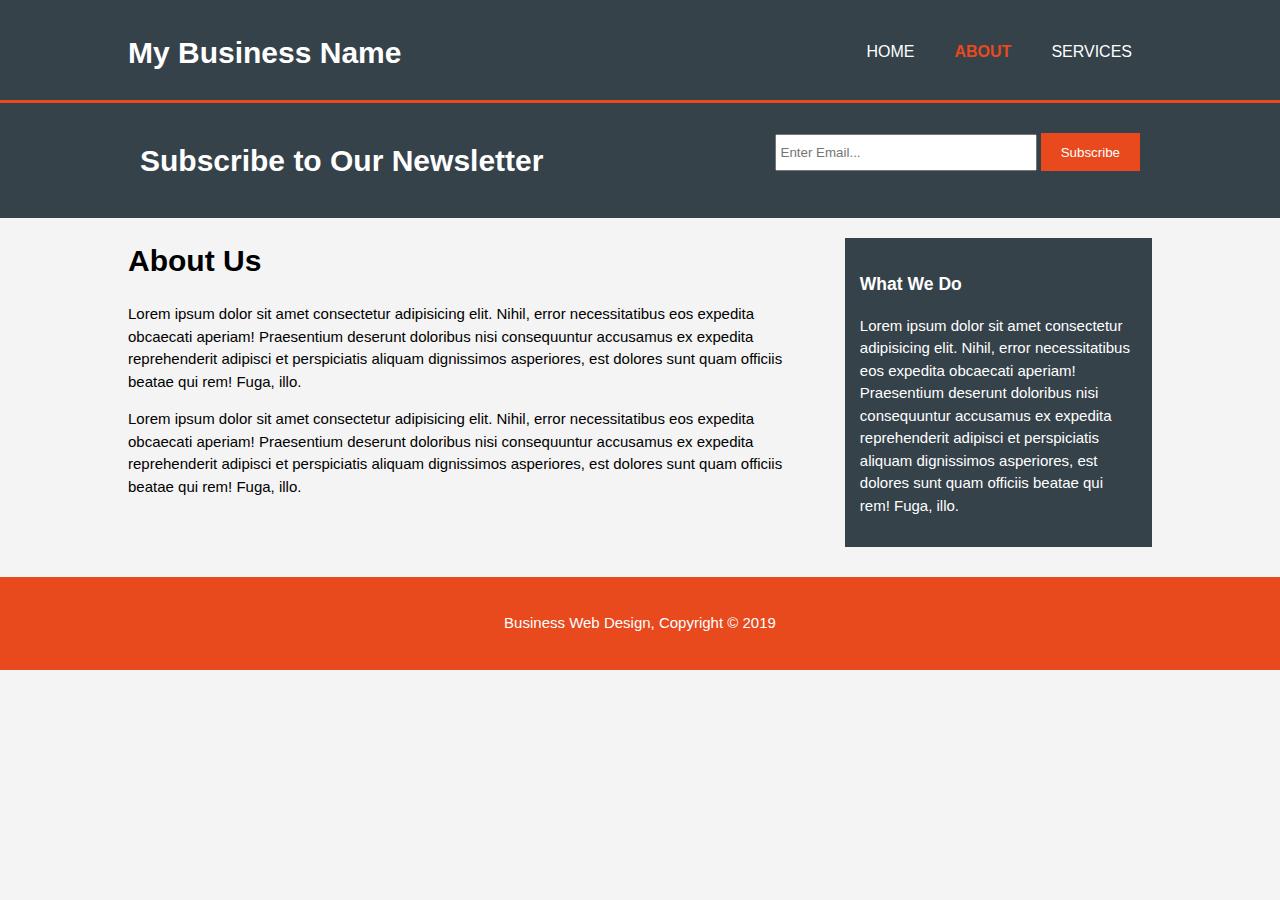
==== about.html @ 266375e4 "html are edited - some code misteakes corrected" ====
<!DOCTYPE html>
<html lang="en">
  <head>
    <meta charset="UTF-8" />
    <meta name="viewport" content="width=device-width, initial-scale=1.0" />
    <meta http-equiv="X-UA-Compatible" content="ie=edge" />
    <meta
      name="keywords"
      content="web design, affordable web design, company website"
    <meta name="author" content="Piotr Babinski"/>
    <title>My Responsive Website | About</title>
    <link rel="stylesheet" href="css/style.css" />
  </head>
  <body>
    <header>
        <div class="container">
        <div id="branding">
            <h1><span class="highlight"> My Business Name </h1>
        </div>
            <nav>
                <ul>
                    <li><a href="index.html">Home</a></li>
                    <li class="current"><a href="about.html">About</a></li>
                    <li><a href="services.html">Services</a></li>
                </ul>
            </nav>
        </div>
    </header>

<section id="newsletter">
    <div class="container">
        <h1>Subscribe to Our Newsletter</h1>
        <form>
            <input type="email" placeholder="Enter Email..."></input>
            <button type="submit" class="button_1">Subscribe</button>
        </form>
    </div>
</section>

<section id="main">
    <div class="container">
    <article id="main-col">
        <h1 class="page-title">About Us</h1>
        <p>Lorem ipsum dolor sit amet consectetur adipisicing elit. Nihil, error necessitatibus eos expedita obcaecati aperiam! Praesentium deserunt doloribus nisi consequuntur accusamus ex expedita reprehenderit adipisci et perspiciatis aliquam dignissimos asperiores, est dolores sunt quam officiis beatae qui rem! Fuga, illo.</p>
        <p>Lorem ipsum dolor sit amet consectetur adipisicing elit. Nihil, error necessitatibus eos expedita obcaecati aperiam! Praesentium deserunt doloribus nisi consequuntur accusamus ex expedita reprehenderit adipisci et perspiciatis aliquam dignissimos asperiores, est dolores sunt quam officiis beatae qui rem! Fuga, illo.</p>
    </article> 
    <aside id="sidebar">
        <div class="dark">
        <h3>What We Do</h3>
        <p>Lorem ipsum dolor sit amet consectetur adipisicing elit. Nihil, error necessitatibus eos expedita obcaecati aperiam! Praesentium deserunt doloribus nisi consequuntur accusamus ex expedita reprehenderit adipisci et perspiciatis aliquam dignissimos asperiores, est dolores sunt quam officiis beatae qui rem! Fuga, illo.</p>
        </div>

    </aside>
    
    </div>
</section>
    <footer>
    <p>Business Web Design, Copyright &copy; 2019</p>
    </footer>
  </body>
</html>
---- css/style.css ----
body {
  font-family: Arial, Helvetica, sans-serif;
  font-size: 15px;
  line-height: 1.5;
  padding: 0;
  margin: 0;
  background: #f4f4f4;
}

/* Global */
.container {
  width: 80%;
  margin: auto;
  overflow: hidden;
}

ul {
  margin: 0;
  padding: 0;
}

.button_1 {
  height: 38px;
  background: #e8491d;
  border: none;
  padding-left: 20px;
  padding-right: 20px;
  color: #ffffff;
}

.dark {
  padding: 15px;
  background: #35424a;
  color: #ffffff;
  margin-top: 10px;
  margin-bottom: 10px;
}

/* Header */

header {
  background: #35424a;
  color: #ffffff;
  padding-top: 30px;
  min-height: 70px;
  border-bottom: #e8491d 3px solid;
}

header a {
  color: #ffffff;
  text-decoration: none;
  text-transform: uppercase;
  font-size: 16px;
}

header li {
  float: left;
  display: inline;
  padding: 0 20px 0 20px;
}

header #branding {
  float: left;
}

header #branding h1 {
  margin: 0;
}

header nav {
  float: right;
  margin-top: 10px;
}

header .highligh,
header .current a {
  color: #e8491d;
  font-weight: bold;
}

header a:hover {
  color: #cccccc;
  font-weight: bold;
}

/* Showcase */

#showcase {
  min-height: 400px;
  background: url("../css/images/code.jpg") no-repeat 0 -400px;
  text-align: center;
  color: #ffffff;
}

#showcase h1 {
  margin-top: 80px;
  font-size: 55px;
  margin-bottom: 10px;
}

/* Newsletter */

#showcase p {
  font-size: 20px;
}

#newsletter {
  padding: 15px;
  color: white;
  background: #35424a;
}

#newsletter h1 {
  float: left;
}

#newsletter form {
  float: right;
  margin-top: 15px;
}

#newsletter input[type="email"] {
  padding: 4px;
  height: 25px;
  width: 250px;
}

/* Boxes */

#boxes {
  margin-top: 20px;
}

#boxes .box {
  float: left;
  width: 30%;
  overflow: auto;
  padding: 5px;
  text-align: center;
}

#boxes .box img {
  width: 300px;
}

/* Sidebar */

aside#sidebar {
  float: right;
  width: 30%;
  margin-top: 10px;
}

/* Main-col */
article#main-col {
  float: left;
  width: 65%;
}
footer {
  padding: 20px;
  margin-top: 20px;
  color: white;
  background: #e8491d;
  text-align: center;
}
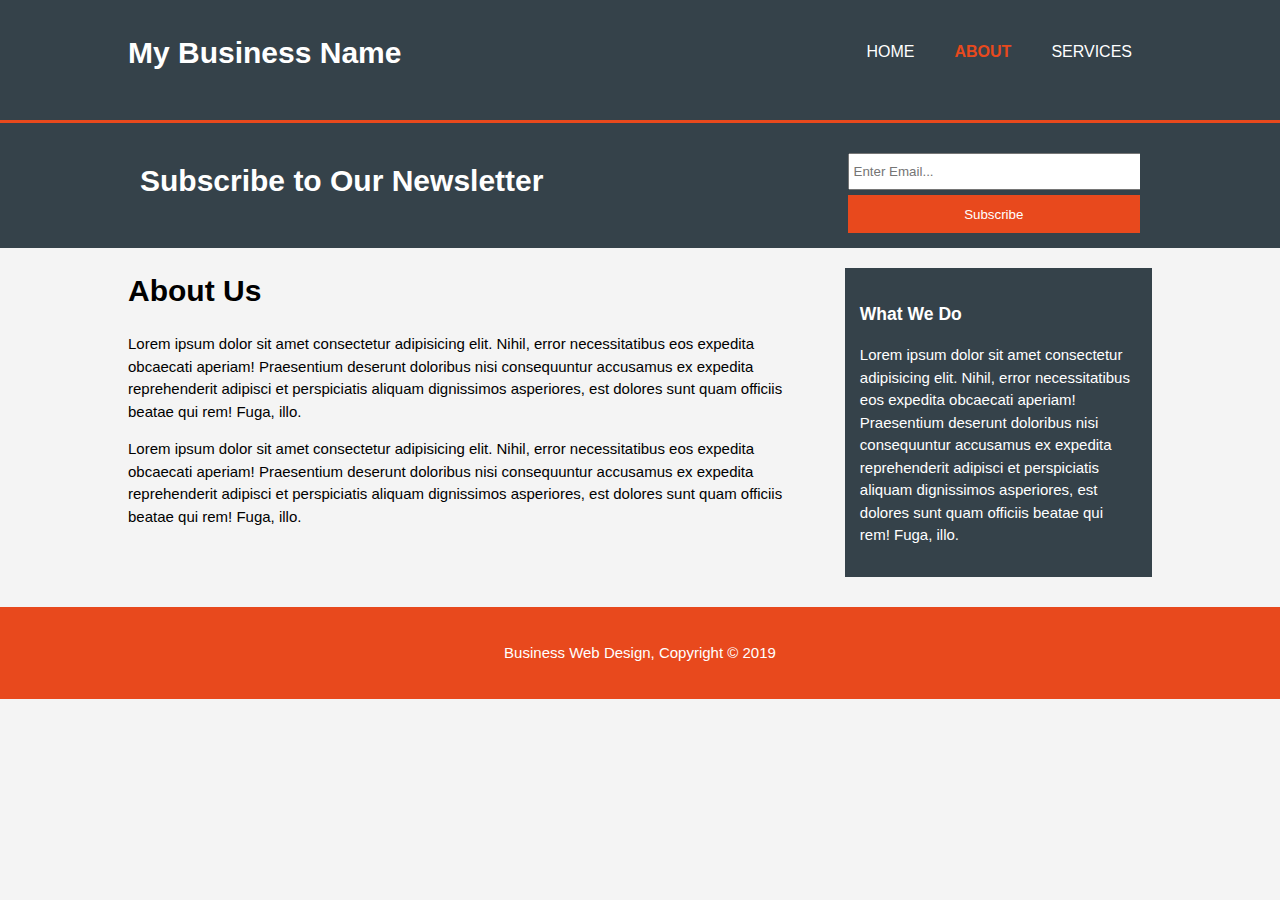
==== commit aa70695d: "some corrections (faded image a little)" ====
--- a/about.html
+++ b/about.html
@@ -29,11 +29,11 @@
 
 <section id="newsletter">
     <div class="container">
-        <h1>Subscribe to Our Newsletter</h1>
-        <form>
-            <input type="email" placeholder="Enter Email..."></input>
-            <button type="submit" class="button_1">Subscribe</button>
-        </form>
+            <h1>Subscribe to Our Newsletter</h1>
+            <form>
+                <input type="email" placeholder="Enter Email...">
+                <button type="submit" class="button_1">Subscribe</button>
+            </form>
     </div>
 </section>
 
--- a/css/style.css
+++ b/css/style.css
@@ -22,7 +22,7 @@
 .button_1 {
   height: 38px;
   background: #e8491d;
-  border: none;
+  border: 0;
   padding-left: 20px;
   padding-right: 20px;
   color: #ffffff;
@@ -87,22 +87,33 @@
 
 #showcase {
   min-height: 400px;
-  background: url("../css/images/code.jpg") no-repeat 0 -400px;
   text-align: center;
-  color: #ffffff;
+  color: black;
+}
+
+#showcase .bg-image {
+  position: absolute;
+  background: #333 url("../css/images/code.jpg");
+  background-position: center;
+  background-repeat: no-repeat;
+  background-size: cover;
+  opacity: 0.4;
+  z-index: -1;
+  width: 100%;
+  height: 450px;
 }
 
 #showcase h1 {
-  margin-top: 80px;
+  margin-top: 90px;
   font-size: 55px;
   margin-bottom: 10px;
 }
 
-/* Newsletter */
-
 #showcase p {
   font-size: 20px;
 }
+
+/* Newsletter */
 
 #newsletter {
   padding: 15px;
@@ -117,6 +128,7 @@
 #newsletter form {
   float: right;
   margin-top: 15px;
+  display: inline;
 }
 
 #newsletter input[type="email"] {
@@ -151,10 +163,25 @@
   margin-top: 10px;
 }
 
+aside#sidebar .quote input,
+aside#sidebar .quote textarea {
+  width: 90%;
+  padding: 5px;
+}
+
 /* Main-col */
 article#main-col {
   float: left;
   width: 65%;
+}
+
+/* Services*/
+ul#services li {
+  list-style: none;
+  padding: 20px;
+  border: #cccccc solid 1px;
+  margin-bottom: 5px;
+  background: #e6e6e6;
 }
 footer {
   padding: 20px;
@@ -163,3 +190,39 @@
   background: #e8491d;
   text-align: center;
 }
+
+/* Media Queries*/
+
+@media (max-width: 768px) {
+  header #branding,
+  header nav,
+  header li,
+  #newsletter h1,
+  #newsletter form,
+  #boxes .box,
+  article#main-col,
+  aside#sidebar {
+    float: none;
+    text-align: center;
+    width: 100%;
+  }
+}
+
+header {
+  padding-bottom: 20px;
+}
+
+#showcase h1 {
+  margin-top: 40px;
+}
+#newsletter button,
+.quote button {
+  display: inline-block;
+  width: 100%;
+}
+#newsletter form input[type="email"],
+.quote input,
+.quote textarea {
+  width: 100%;
+  margin-bottom: 5px;
+}
